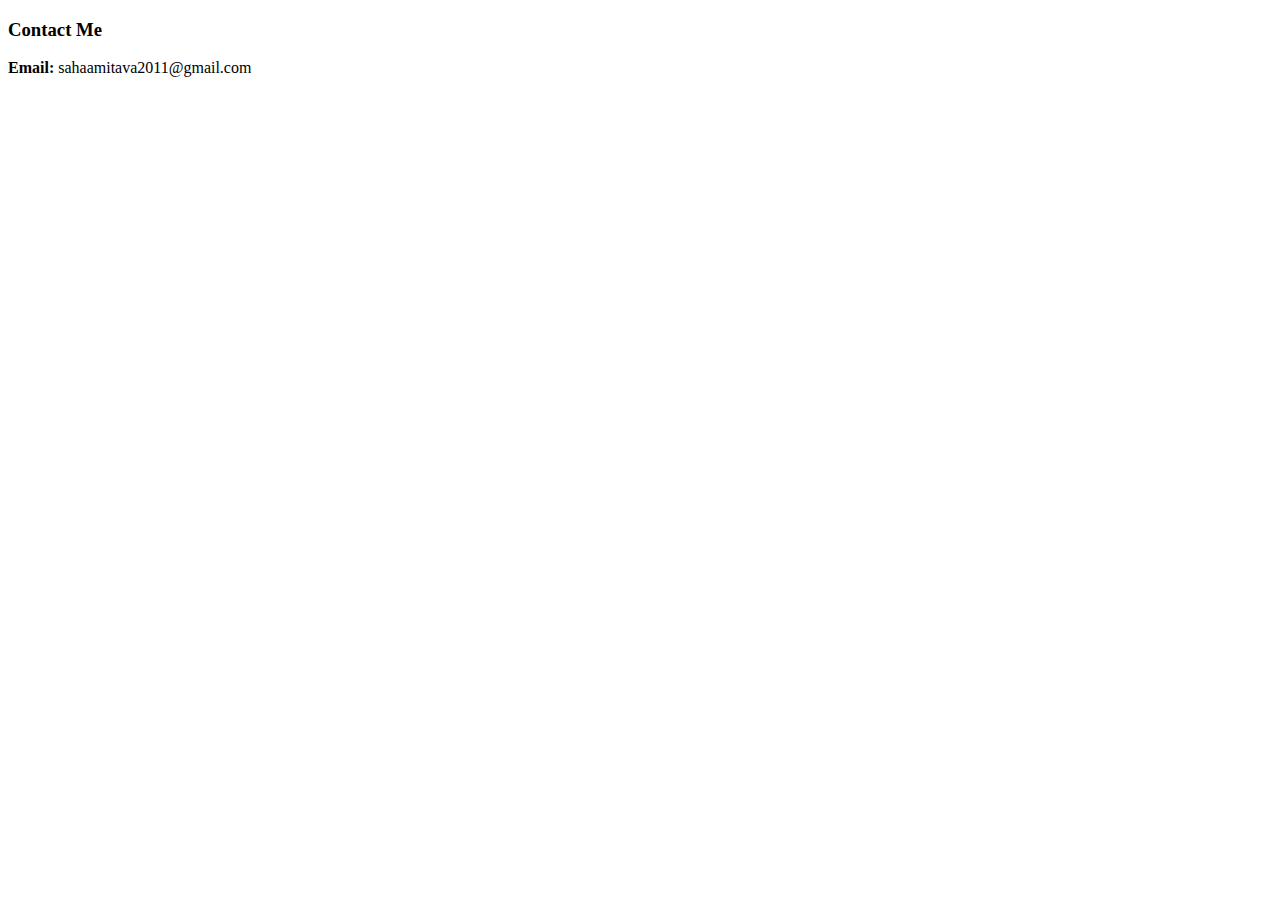
==== contact.html @ 5fdee14e "Initial Commit" ====
<!DOCTYPE html>
<html lang="en" dir="ltr">
  <head>
    <meta charset="utf-8">
    <title>Amitava's Contact Info</title>
  </head>
  <body>
    <h3>Contact Me</h3>
    <p><strong>Email:</strong> sahaamitava2011@gmail.com</p>
  </body>
</html>
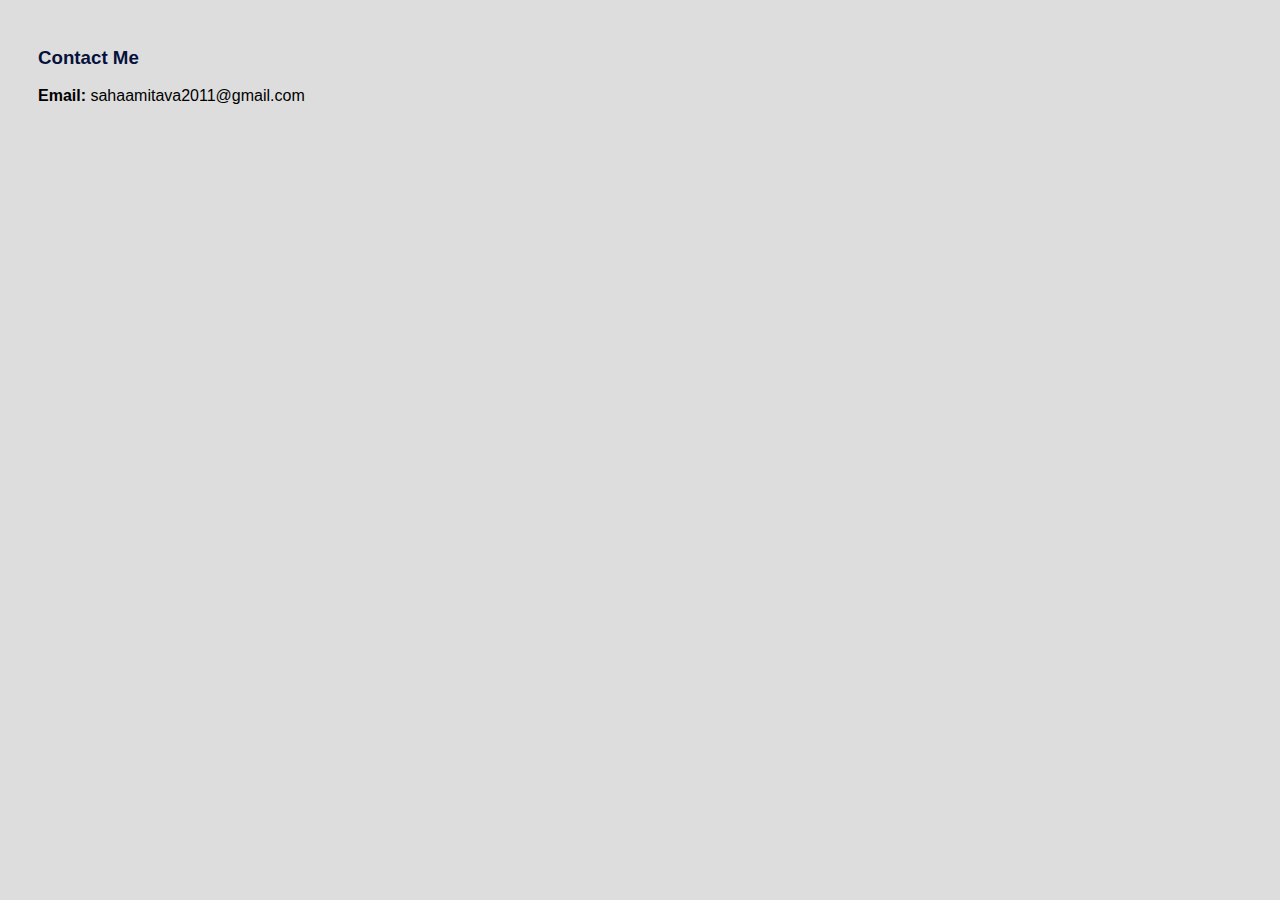
==== commit 81b63b08: "Stylesheet implemented" ====
--- a/contact.html
+++ b/contact.html
@@ -3,6 +3,7 @@
   <head>
     <meta charset="utf-8">
     <title>Amitava's Contact Info</title>
+    <link rel="stylesheet" href="css/styles.css">
   </head>
   <body>
     <h3>Contact Me</h3>
--- a/css/styles.css
+++ b/css/styles.css
@@ -0,0 +1,22 @@
+body {
+    background-color: #DDDDDD;
+    font-size: 16px;
+    font-family: 'Poppins', sans-serif;
+    padding: 20px 30px 30px;
+}
+  
+hr {
+    border-style: dotted none none;
+    border-width: 5px;
+    border-color: #EEEEEE;
+    height: 0px;
+    width: 30%;
+}
+
+h1 {
+    color: #FF8C32;
+}
+
+h3 {
+    color: #06113C;
+}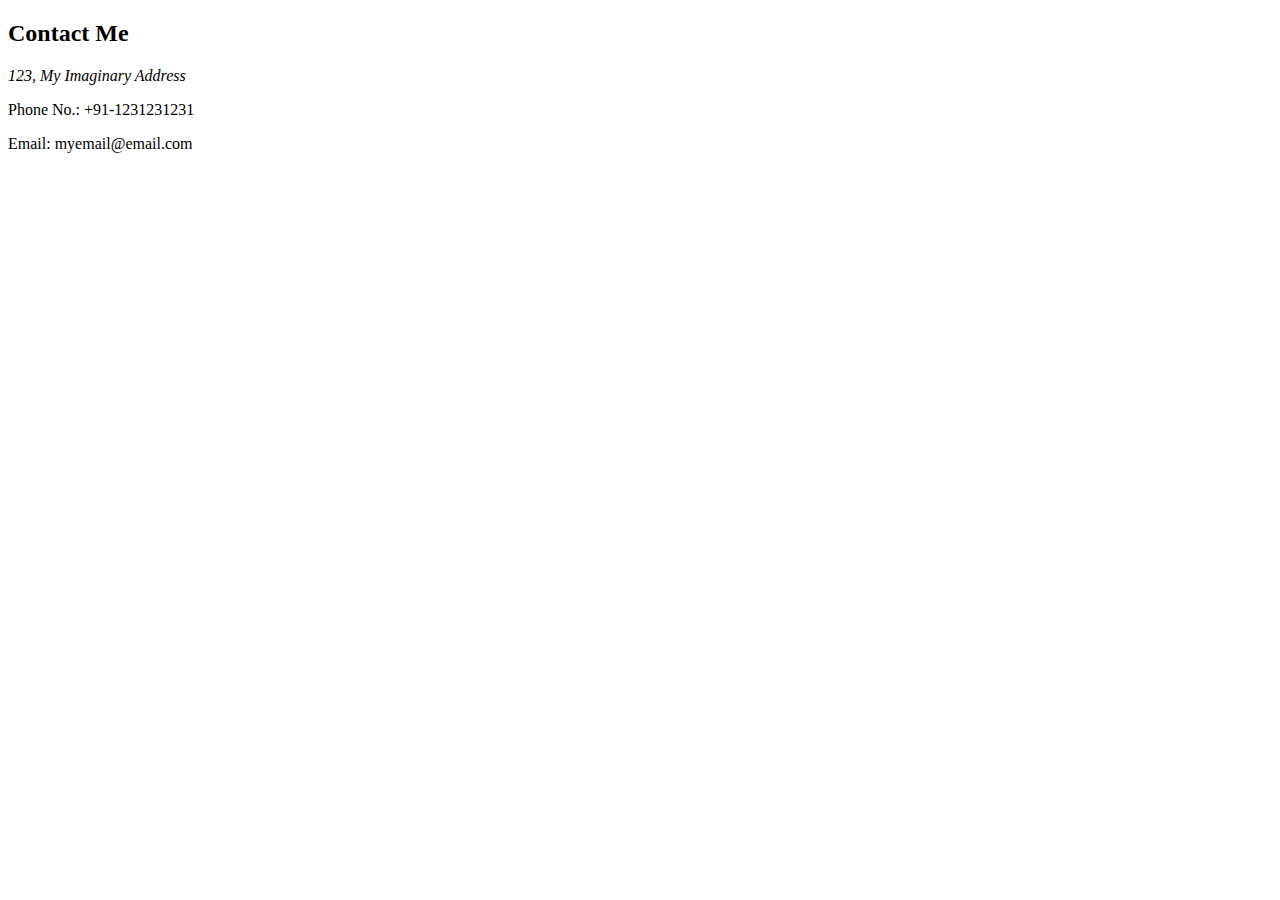
==== commit f77c61ac: "Updated Information" ====
--- a/contact.html
+++ b/contact.html
@@ -1,12 +1,14 @@
-<!DOCTYPE html>
-<html lang="en" dir="ltr">
-  <head>
-    <meta charset="utf-8">
-    <title>Amitava's Contact Info</title>
-    <link rel="stylesheet" href="css/styles.css">
-  </head>
-  <body>
-    <h3>Contact Me</h3>
-    <p><strong>Email:</strong> sahaamitava2011@gmail.com</p>
-  </body>
-</html>
+<!DOCTYPE html>
+<html lang="en">
+<head>
+    <meta charset="UTF-8">
+    <meta name="viewport" content="width=device-width, initial-scale=1.0">
+    <title>Contact Information</title>
+</head>
+<body>
+    <h2>Contact Me</h2>
+    <address>123, My Imaginary Address</address>
+    <p>Phone No.: +91-1231231231</p>
+    <p>Email: myemail@email.com</p>
+</body>
+</html>